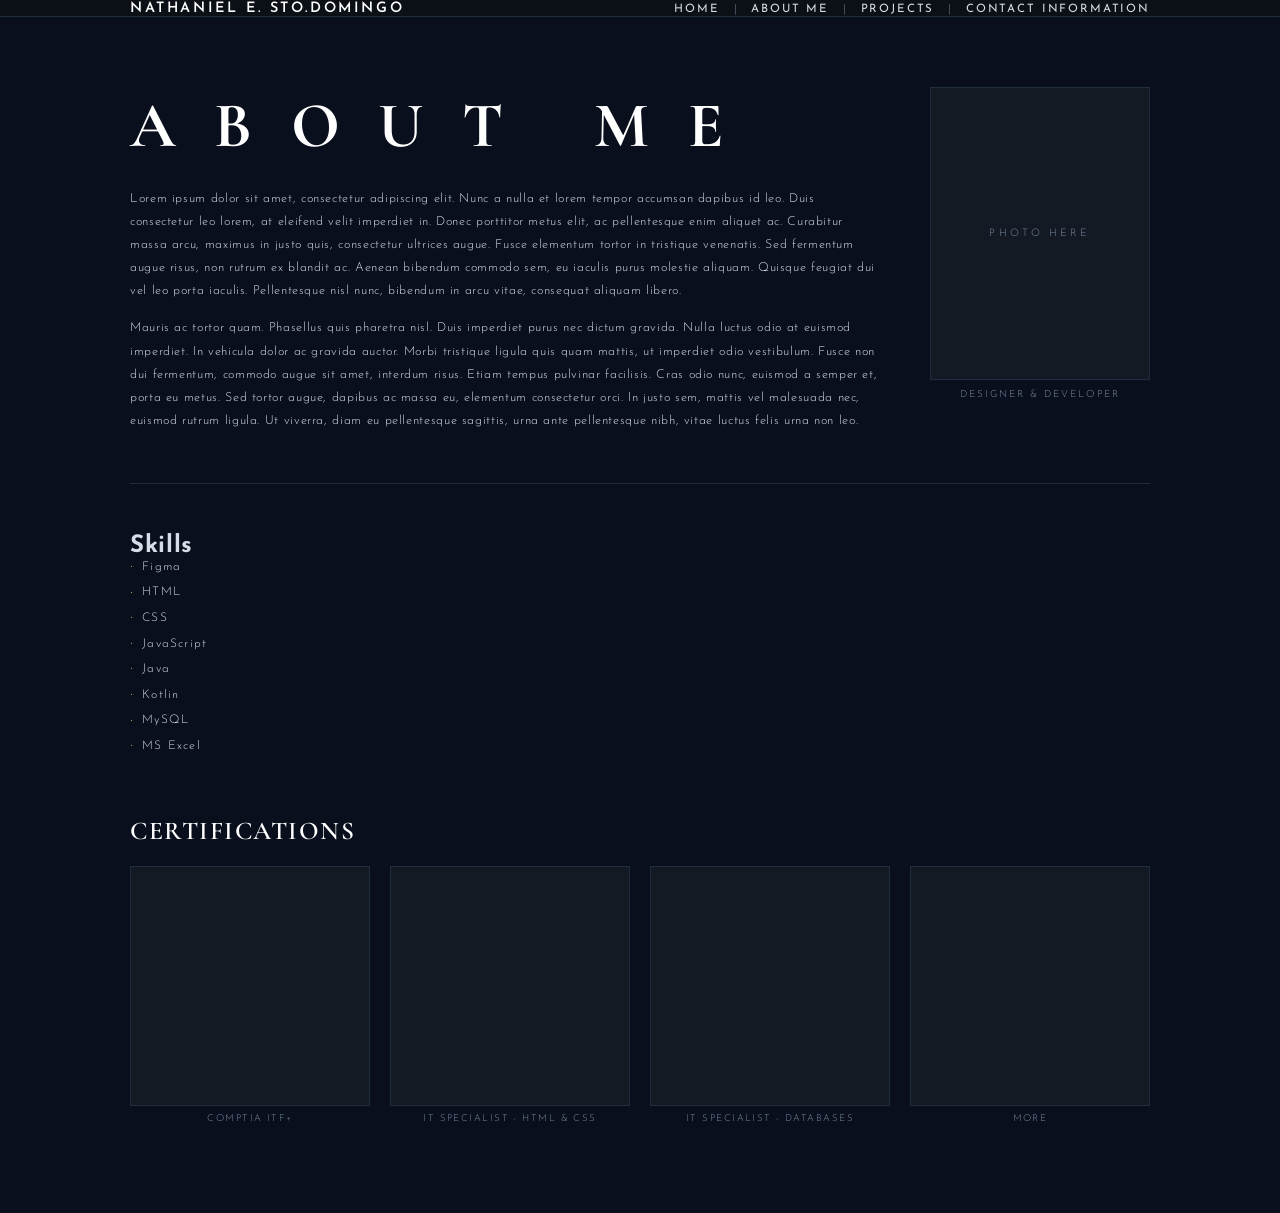
==== about.html @ 39897325 "added about me page and css for it" ====
<!DOCTYPE html>
    <html lang="en">
        <head>
            <meta charset="UTF-8"/>
            <meta name="viewport" content="width=device-width, initial-scale=1.0"/>
            <title>About Me — Nathaniel E. Sto.Domingo</title>
            <link rel="stylesheet" href="styles.css">
        </head>

        <body>
            <header>
                <nav class="container">
                    <a href="index.html" class="nav-logo">Nathaniel E. Sto.Domingo</a>
                    <ul class="nav-links">
                        <li><a href="index.html">Home</a></li>
                        <li><a href="about.html">About Me</a></li>
                        <li><a href="projects.html">Projects</a></li>
                        <li><a href="contact.html">Contact Information</a></li>
                    </ul>
                </nav>
            </header>

            <main>
                <section id="about">
                    <div class="container">

                        <div class="about-top">
                            <div class="about-text">
                                <h1 class="about-title">About Me</h1>
                                <p class="about-bio">
                                    Lorem ipsum dolor sit amet, consectetur adipiscing elit. Nunc a nulla et lorem
                                    tempor accumsan dapibus id leo. Duis consectetur leo lorem, at eleifend velit
                                    imperdiet in. Donec porttitor metus elit, ac pellentesque enim aliquet ac.
                                    Curabitur massa arcu, maximus in justo quis, consectetur ultrices augue.
                                    Fusce elementum tortor in tristique venenatis. Sed fermentum augue risus,
                                    non rutrum ex blandit ac. Aenean bibendum commodo sem, eu iaculis purus
                                    molestie aliquam. Quisque feugiat dui vel leo porta iaculis. Pellentesque nisl
                                    nunc, bibendum in arcu vitae, consequat aliquam libero.
                                </p>

                                <p class="about-bio">
                                    Mauris ac tortor quam. Phasellus quis pharetra nisl. Duis imperdiet purus nec
                                    dictum gravida. Nulla luctus odio at euismod imperdiet. In vehicula dolor ac
                                    gravida auctor. Morbi tristique ligula quis quam mattis, ut imperdiet odio
                                    vestibulum. Fusce non dui fermentum, commodo augue sit amet, interdum
                                    risus. Etiam tempus pulvinar facilisis. Cras odio nunc, euismod a semper et,
                                    porta eu metus. Sed tortor augue, dapibus ac massa eu, elementum
                                    consectetur orci. In justo sem, mattis vel malesuada nec, euismod rutrum
                                    ligula. Ut viverra, diam eu pellentesque sagittis, urna ante pellentesque nibh,
                                    vitae luctus felis urna non leo.
                                </p>
                            </div>

                            <div class="about-photo">
                                <div class="about-photo-frame">
                                    <div class="placeholder">photo here</div>
                                </div>
                                <p class="about-photo-label">Designer &amp; Developer</p>
                            </div>
                        </div>

                        <hr class="about-divider">

                        <div class="about-bottom">
                            <div class="about-skills">
                                <h2 class="about-subtitles">Skills</h2>
                                <ul class="skills-list">
                                    <li>Figma</li>
                                    <li>HTML</li>
                                    <li>CSS</li>
                                    <li>JavaScript</li>
                                    <li>Java</li>
                                    <li>Kotlin</li>
                                    <li>MySQL</li>
                                    <li>MS Excel</li>
                                </ul>
                            </div>

                            <div class="about-certs">
                                <h2 class="about-subtitle">Certifications</h2>
                                <div class="certs-grid">

                                    <div class="cert-item">
                                        <div class="cert-frame">
                                            <div class="placeholder"></div>
                                        </div>
                                        <p class="cert-label">CompTIA ITF+</p>
                                    </div>

                                    <div class="cert-item">
                                        <div class="cert-frame">
                                            <div class="placeholder"></div>
                                        </div>
                                        <p class="cert-label">IT Specialist - HTML & CSS</p>
                                    </div>

                                    <div class="cert-item">
                                        <div class="cert-frame">
                                            <div class="placeholder"></div>
                                        </div>
                                        <p class="cert-label">IT Specialist - Databases</p>
                                    </div>

                                    <div class="cert-item">
                                        <div class="cert-frame">
                                            <div class="placeholder"></div>
                                        </div>
                                        <p class="cert-label">More</p>
                                    </div>

                                </div>
                            </div>

                        </div>
                    </div>
                </section>
            </main>

            <footer></footer>
            
        </body>
    </html>
---- styles.css ----
@import url('https://fonts.googleapis.com/css2?family=Cormorant+Garamond:wght@400;600;700&family=Josefin+Sans:wght@300;400;600&display=swap');

:root {
    --background: #0A0F1E;
    --surface: #131a24;
    --border: #1e2d40;
    --gold:#c9a96e;
    --gold-light: #e8c98a;
    --white: #ffffff;
    --text: #d4dde8;
    --text-dim: #7a8fa6;

    --font-display: 'Cormorant Garamond', serif;
    --font-ui: 'Josefin Sans', sans-serif;
}

*, *::before, *::after {
    box-sizing: border-box;
    margin: 0;
    padding: 0;
}

html {
    scroll-behavior: smooth;
}

body {
    background-color: var(--background);
    color: var(--text);
    font-family: var(--font-ui);
    font-weight: 300;
    letter-spacing: 0.04em;
}

a {
    text-decoration: none;
    color: inherit;
}

ul {
    list-style:none;
}

.container {
    max-width: 1100px;
    margin: 0 auto;
    padding: 0 40px;
}

header {
    position: sticky;
    top: 0;
    z-index: 100;
    background: rgba(13,17,23,0.9);
    backdrop-filter: blur(10px);
    border-bottom: 1px solid var(--border);
}

nav {
    display: flex;
    align-items: center;
    justify-content: space-between;
    padding: 20px 40px;
}

.nav-logo {
    font-family: var(--font-ui);
    font-size: 0.9rem;
    font-weight: 600;
    letter-spacing: 0.18em;
    text-transform: uppercase;
    color: var(--white);
    transition: color 0.25s;
}

.nav-logo:hover {
    color: var(--gold);
}

.nav-links {
    display: flex;
    align-items: center;
    gap: 0;
}

.nav-links li:not(:last-child)::after {
    content: '|';
    color: var(--text-dim);
    margin: 0 14px;
    font-size: 0.7rem;
}

.nav-links a {
    font-family: var(--font-ui);
    font-size: 0.72rem;
    font-weight: 400;
    letter-spacing: 0.16em;
    text-transform: uppercase;
    color: var(--text);
    position: relative;
    transition: color 0.25s;
}

.nav-links a::after {
    content: '';
    position: absolute;
    bottom: -2px;
    left: 0;
    width: 0;
    height: 1px;
    background: var(--gold);
    transition: width 0.3s ease;
}

.nav-links a:hover {
    color: var(--white);
}

.nav-links a:hover::after {
    width: 100%;
}

/*intro section*/

#home {
    padding: 90px 0 80px;
}

.intro-inner {
    display: grid;
    grid-template-columns: 1fr 360px;
    gap: 60px;
    align-items: center;
    padding: 16px;
}

.intro-label {
    font-family: var(--font-ui);
    font-size: 0.68rem;
    letter-spacing: 0.3em;
    text-transform: uppercase;
    color: var(--gold);
    margin-bottom: 16px;
}

.intro-title {
    font-family: var(--font-display);
    font-size: clamp(3rem,6vw,5rem);
    font-weight: 700;
    color: var(--white);
    text-transform: uppercase;
    letter-spacing: 0.06em;
    line-height: 1;
    margin-bottom: 28px;
}

.intro-body {
    font-size: 0.82rem;
    line-height: 1.85;
    color: var(--text);
    max-width: 460px;
}

.intro-body p + p {
    margin-top: 16px;
}

.intro-image {
    position: relative;
}

.intro-image-frame {
    width: 100%;
    aspect-ratio: 4/5;
    background: var(--surface);
    border: 1px solid var(--border);
    overflow: hidden;
}

.intro-image-frame img {
    width: 100%;
    height: 100%;
    object-fit: cover;
    display: block;
}

.placeholder {
    width: 100%;
    height: 100%;
    display: flex;
    align-items: center;
    justify-content: center;
    font-family: var(--font-ui);
    font-size: 0.65rem;
    letter-spacing: 0.3em;
    text-transform: uppercase;
    color: var(--text-dim);
}

.intro-image::before {
    content: '';
    position: absolute;
    top: -10px;
    right: -10px;
    width: 50px;
    height: 50px;
    border-top: 2px solid var(--gold);
    border-right: 2px solid var(--gold);
}

.intro-image::after {
    content: '';
    position: absolute;
    bottom: -10px;
    left: -10px;
    width: 50px;
    height: 50px;
    border-bottom: 2px solid var(--gold);
    border-left: 2px solid var(--gold);
}

/*carousel section*/
#projects {
    padding: 70px 0 90px;
    border-top: 1px solid var(--border);
}

.section-heading {
    font-family: var(--font-ui);
    font-size: 0.75rem;
    font-weight: 600;
    letter-spacing: 0.28em;
    text-transform: uppercase;
    color: var(--white);
    padding-left: 16px;
    border-left: 3px solid var(--gold);
    margin-bottom: 50px;
}

.carousel-main {
    position: relative;
}

.carousel-track-container {
    overflow: hidden;
    border: 1px solid var(--border);
    background: var(--surface);
}

.carousel-track {
    display: flex;
    transition: transform 0.5s cubic-bezier(0.4,0,0.2,1);
}

.carousel-slide {
    min-width: 100%;
    aspect-ratio: 16/7;
    display: flex;
    flex-direction: column;
    align-items: center;
    justify-content: center;
    gap: 12px;
    padding: 40px;
}

.slide-label {
    font-family: var(--font-ui);
    font-size: 0.6rem;
    letter-spacing: 0.35em;
    text-transform: uppercase;
    color: var(--gold);
}

.slide-title {
    font-family: var(--font-display);
    font-size: clamp(1.6rem,3vw,2.4rem);
    font-weight: 600;
    color: var(--white);
    text-align: center;
}

.slide-desc {
    font-size: 0.78rem;
    color: var(--text-dim);
    text-align: center;
    max-width: 480px;
    line-height: 1.7;
}

.slide-tag {
    font-family: var(--font-ui);
    font-size: 0.6rem;
    letter-spacing: 0.2em;
    text-transform: uppercase;
    padding: 5px 14px;
    border: 1px solid var(--border);
    color: var(--text-dim);
    margin-top: 6px;
}

.carousel-btn {
    position: absolute;
    top: 50%;
    transform: translateY(-50%);
    width: 44px;
    height: 44px;
    background: rgba(13,17,23,0.8);
    border: 1px solid var(--border);
    color: var(--white);
    font-size: 1.4rem;
    cursor: pointer;
    display: flex;
    align-items: center;
    justify-content: center;
    transition: background 0.2s, border-color 0.2s, color 0.2s;
    z-index: 10;
}

.carousel-btn:hover {
    background: var(--gold);
    border-color: var(--gold);
    color: var(--background);
}

.carousel-btn.prev {left: 16px; right: auto;}
.carousel-btn.next {right: 16px; left: auto;}

.carousel-dots {
    display: flex;
    justify-content: center;
    gap: 8px;
    margin-top: 20px;
}

.dot {
    width: 8px;
    height: 8px;
    border-radius: 50%;
    background: var(--border);
    border: none;
    cursor: pointer;
    transition: background 0.25s, transform 0.25s;
    padding: 0;
}

.dot.active {
    background: var(--gold);
    transform: scale(1.3);
}

.slide-link {
    font-family: var(--font-ui);
    font-size: 0.65rem;
    letter-spacing: 0.2em;
    text-transform: uppercase;
    color: var(--gold);
    border-bottom: 1px solid var(--gold);
    padding-bottom: 2px;
    margin-top: 6px;
    transition: color 0.2s;
}

.slide-link:hover {
    color: var(--gold-light);
}

.carousel-footer {
    display: flex;
    justify-content: center;
    margin-top: 30px;
}

.btn-outline {
    font-family: var(--font-ui);
    font-size: 0.7rem;
    letter-spacing: 0.2em;
    text-transform: uppercase;
    padding: 12px 28px;
    border: 1px solid var(--text-dim);
    color: var(--text);
    transition: border-color 0.25s, color 0.25s;
}

.btn-outline:hover {
    border-color: var(--gold);
    color: var(--gold);
}

/*about me page*/

#about {
    padding:70px 0 90px;
}

.about-top {
    display: grid;
    grid-template-columns: 1fr 220px;
    gap: 50px;
    align-items: start;
    margin-bottom: 50px;
}

.about-title {
    font-family: var(--font-display);
    font-size: clamp(2.5rem,5vw,4rem);
    font-weight: 700;
    color: var(--white);
    text-transform: uppercase;
    letter-spacing: 0.6em;
    margin-bottom: 24px;
}

.about-bio {
    font-size: 0.78rem;
    line-height: 1.85;
    color: var(--text);
}

.about-bio + .about-bio {
    margin-top: 14px;
}

.about-photo {
    display: flex;
    flex-direction: column;
    align-items: center;
    gap: 10px;
}

.about-photo-frame {
    width: 100%;
    aspect-ratio: 3/4;
    background: var(--surface);
    border: 1px solid var(--border);
    overflow: hidden;
}

.about-photo-frame img {
    width: 100%;
    height: 100%;
    object-fit: cover;
    display: block;
}

.about-photo-label {
    font-family: var(--font-ui);
    font-size:0.62rem;
    letter-spacing: 0.2em;
    text-transform: uppercase;
    color: var(--text-dim);
    text-align: center;
}

.about-divider {
    border: none;
    border-top: 1px solid var(--border);
    margin-bottom: 50px;
}

.about-bottom {
    display: grid;
    grid-template-column: 200px 1fr;
    gap: 60px;
    align-items: start;
}

.about-subtitle {
    font-family: var(--font-display);
    font-size: 1.6rem;
    font-weight: 600;
    color: var(--white);
    text-transform: uppercase;
    letter-spacing: 0.06em;
    margin-bottom: 20px;
}

.skills-list {
    display: flex;
    flex-direction: column;
    gap: 8px;
}

.skills-list li {
    font-family: var(--font-ui);
    font-size: 0.75rem;
    letter-spacing: 0.1em;
    color: var(--text);
    display: flex;
    align-items: center;
    gap: 8px;
}

.skills-list li::before {
    content: '·';
    color: var(--gold);
    font-size: 1.1rem;
    line-height: 1;
}

.certs-grid {
    display: grid;
    grid-template-columns: repeat(4,1fr);
    gap: 20px;
}

.cert-item {
    display: flex;
    flex-direction: column;
    align-items: center;
    gap: 8px;
}

.cert-frame {
    width: 100%;
    aspect-ratio: 1/1;
    background: var(--surface);
    border: 1px solid var(--border);
    overflow: hidden;
}

.cert-frame img {
    width: 100%;
    height: 100%;
    object-fit: cover;
    display: block;
}

.cert-label {
    font-family: var(--font-ui);
    font-size: 0.6rem;
    letter-spacing: 0.15em;
    text-transform: uppercase;
    color: var(--text-dim);
    text-align: center;
}
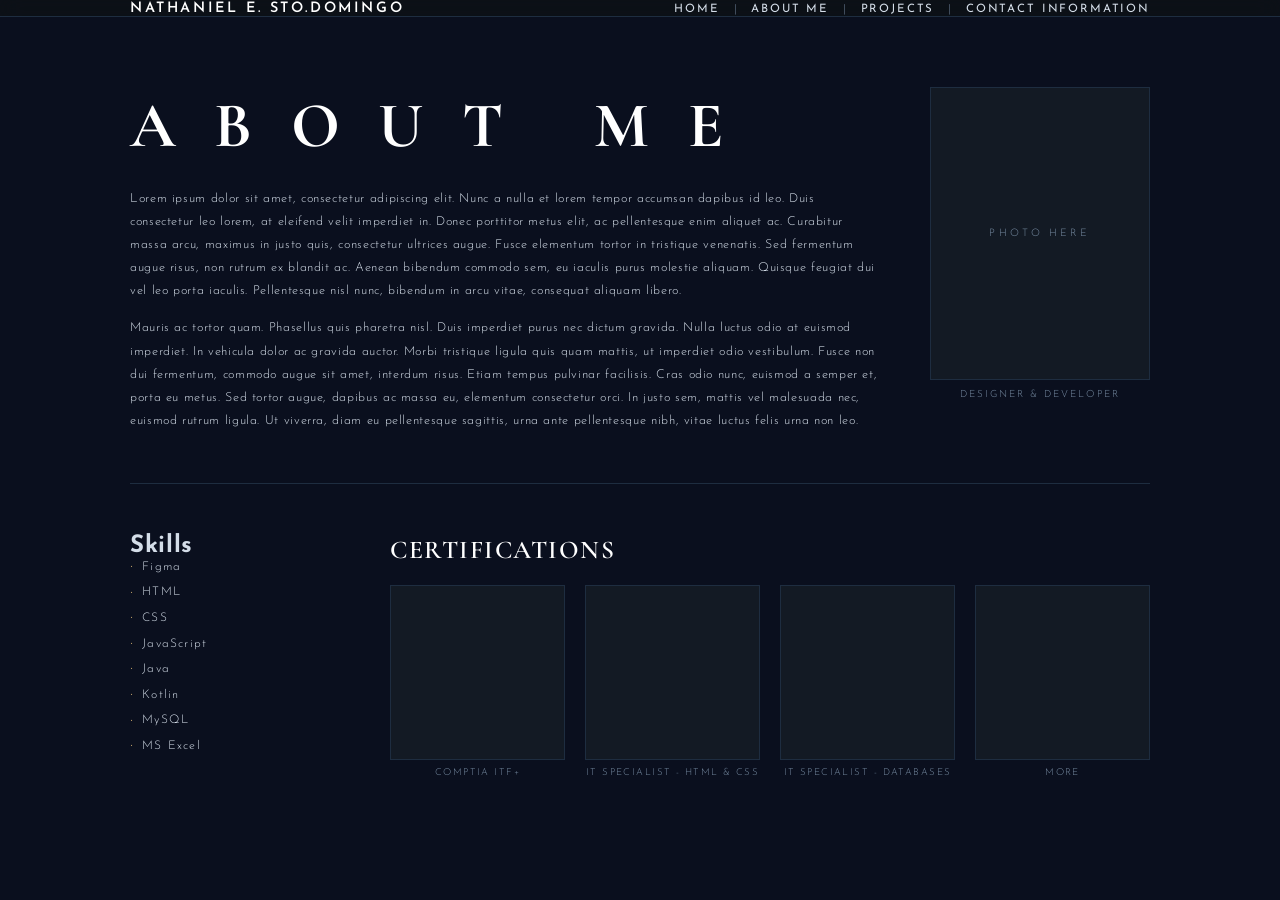
==== commit e6f10c10: "contact page done, fixed an error in about page" ====
--- a/about.html
+++ b/about.html
@@ -59,7 +59,7 @@
                             </div>
                         </div>
 
-                        <hr class="about-divider">
+                        <hr class="divider">
 
                         <div class="about-bottom">
                             <div class="about-skills">
--- a/styles.css
+++ b/styles.css
@@ -451,7 +451,7 @@
     text-align: center;
 }
 
-.about-divider {
+.divider {
     border: none;
     border-top: 1px solid var(--border);
     margin-bottom: 50px;
@@ -459,7 +459,7 @@
 
 .about-bottom {
     display: grid;
-    grid-template-column: 200px 1fr;
+    grid-template-columns: 200px 1fr;
     gap: 60px;
     align-items: start;
 }
@@ -532,4 +532,69 @@
     text-transform: uppercase;
     color: var(--text-dim);
     text-align: center;
+}
+
+/*contact info page*/
+#contact {
+    padding: 70px 0 90px;
+}
+
+.contact-header {
+    margin-bottom:30px;
+}
+
+.contact-title {
+    font-family: var(--font-display);
+    font-size: clamp(2.2rem, 5vw, 3.8rem);
+    font-weight: 700;
+    color: var(--white);
+    text-transform: uppercase;
+    letter-spacing: 0.06em;
+    line-height: 1;
+    margin-bottom: 10px;
+}
+
+.contact-subtitle {
+    font-family: var(--font-ui);
+    font-size: 0.75rem;
+    letter-spacing: 0.15em;
+    color: var(--text-dim);
+}
+
+.contact-block {
+    margin-bottom: 50px;
+}
+
+.contact-block-heading {
+    font-family: var(--font-ui);
+    font-size: 0.75rem;
+    font-weight: 600;
+    letter-spacing: 0.28em;
+    text-transform: uppercase;
+    color: var(--white);
+    padding-left: 16px;
+    border-left: 3px solid var(--gold);
+    margin-bottom: 30px;
+}
+
+.contact-item {
+    display: flex;
+    flex-direction: column;
+    gap: 4px;
+    margin-bottom: 24px;
+}
+
+.contact-link {
+    font-family: var(--font-ui);
+    font-size: 0.82rem;
+    letter-spacing: 0.08em;
+    color: var(--white);
+    text-decoration: underline;
+    text-underline-offset: 4px;
+    text-decoration-color: var(--gold);
+    transition: color 0.2s;
+}
+
+.contact-link:hover {
+    color: var(--gold)
 }
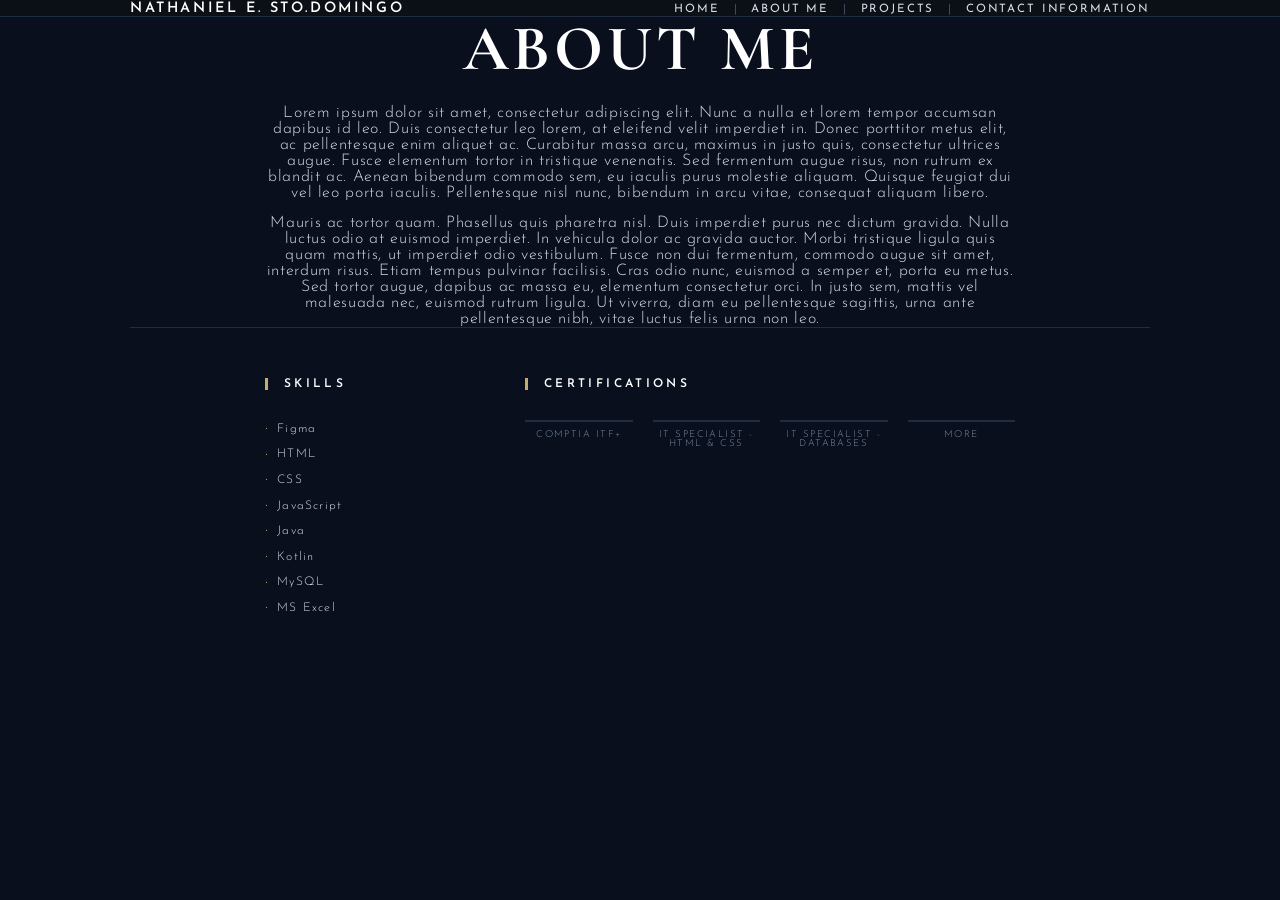
==== commit b12f54f0: "optimized code, fixed some errors" ====
--- a/about.html
+++ b/about.html
@@ -21,12 +21,12 @@
             </header>
 
             <main>
-                <section id="about">
+                <section id="about" class="page-section">
                     <div class="container">
 
                         <div class="about-top">
                             <div class="about-text">
-                                <h1 class="about-title">About Me</h1>
+                                <h1 class="page-title">About Me</h1>
                                 <p class="about-bio">
                                     Lorem ipsum dolor sit amet, consectetur adipiscing elit. Nunc a nulla et lorem
                                     tempor accumsan dapibus id leo. Duis consectetur leo lorem, at eleifend velit
@@ -50,20 +50,13 @@
                                     vitae luctus felis urna non leo.
                                 </p>
                             </div>
-
-                            <div class="about-photo">
-                                <div class="about-photo-frame">
-                                    <div class="placeholder">photo here</div>
-                                </div>
-                                <p class="about-photo-label">Designer &amp; Developer</p>
-                            </div>
                         </div>
 
                         <hr class="divider">
 
                         <div class="about-bottom">
                             <div class="about-skills">
-                                <h2 class="about-subtitles">Skills</h2>
+                                <h2 class="block-heading">Skills</h2>
                                 <ul class="skills-list">
                                     <li>Figma</li>
                                     <li>HTML</li>
@@ -77,32 +70,32 @@
                             </div>
 
                             <div class="about-certs">
-                                <h2 class="about-subtitle">Certifications</h2>
+                                <h2 class="block-heading">Certifications</h2>
                                 <div class="certs-grid">
 
                                     <div class="cert-item">
-                                        <div class="cert-frame">
+                                        <div class="image-frame image-frame-square">
                                             <div class="placeholder"></div>
                                         </div>
                                         <p class="cert-label">CompTIA ITF+</p>
                                     </div>
 
                                     <div class="cert-item">
-                                        <div class="cert-frame">
+                                        <div class="image-frame image-frame-square">
                                             <div class="placeholder"></div>
                                         </div>
                                         <p class="cert-label">IT Specialist - HTML & CSS</p>
                                     </div>
 
                                     <div class="cert-item">
-                                        <div class="cert-frame">
+                                        <div class="image-frame image-frame-square">
                                             <div class="placeholder"></div>
                                         </div>
                                         <p class="cert-label">IT Specialist - Databases</p>
                                     </div>
 
                                     <div class="cert-item">
-                                        <div class="cert-frame">
+                                        <div class="image-frame image-frame-square">
                                             <div class="placeholder"></div>
                                         </div>
                                         <p class="cert-label">More</p>
@@ -118,5 +111,6 @@
 
             <footer></footer>
             
+            <script src="script.js"></script>
         </body>
     </html>
--- a/styles.css
+++ b/styles.css
@@ -47,6 +47,43 @@
     padding: 0 40px;
 }
 
+.page-section {
+    padding: 70 0 90px;
+}
+
+.page-section-bordered {
+    border-top: 1px solid var(--border);
+}
+
+.block-heading {
+    font-family: var(--font-ui);
+    font-size: 0.75rem;
+    font-weight: 600;
+    letter-spacing: 0.28em;
+    text-transform: uppercase;
+    color: var(--white);
+    padding-left: 16px;
+    border-left: 3px solid var(--gold);
+    margin-bottom: 30px;
+}
+
+.page-title {
+    font-family: var(--font-display);
+    font-size: clamp(2.5rem,5vw,4rem);
+    font-weight: 700;
+    color: var(--white);
+    text-transform: uppercase;
+    letter-spacing: 0.06em;
+    line-height: 1;
+    margin-bottom: 24px;
+}
+
+.divider {
+    border: none;
+    border-top: 1px solid var(--border);
+    margin-bottom: 50px;
+}
+
 header {
     position: sticky;
     top: 0;
@@ -120,18 +157,36 @@
     width: 100%;
 }
 
+.image-frame {
+    width: 100%;
+    background: var(--surface);
+    border: 1px solid var(--border);
+    overflow: hidden;
+}
+
+.image-frame img {
+    width: 100%;
+    height: 100%;
+    object-fit: cover;
+    display: block;
+}
+
+.image-frame-portrait {aspect-ratio:4/5;}
+.image-frame-tall {aspect-ratio:3/4};
+.image-frame-square {aspect-ratio:1/1};
+
 /*intro section*/
-
-#home {
-    padding: 90px 0 80px;
-}
-
 .intro-inner {
     display: grid;
-    grid-template-columns: 1fr 360px;
-    gap: 60px;
-    align-items: center;
-    padding: 16px;
+    grid-template-columns: 1fr;
+    max-width: 700px;
+    margin: 0 auto;
+    text-align: center;
+}
+
+.intro-text {
+    text-align: center;
+    margin: 0 auto;
 }
 
 .intro-label {
@@ -155,33 +210,16 @@
 }
 
 .intro-body {
-    font-size: 0.82rem;
-    line-height: 1.85;
-    color: var(--text);
-    max-width: 460px;
+    max-width: 100%;
+    text-align: center;
+}
+
+.intro-body p {
+    text-align: center;
 }
 
 .intro-body p + p {
     margin-top: 16px;
-}
-
-.intro-image {
-    position: relative;
-}
-
-.intro-image-frame {
-    width: 100%;
-    aspect-ratio: 4/5;
-    background: var(--surface);
-    border: 1px solid var(--border);
-    overflow: hidden;
-}
-
-.intro-image-frame img {
-    width: 100%;
-    height: 100%;
-    object-fit: cover;
-    display: block;
 }
 
 .placeholder {
@@ -197,46 +235,7 @@
     color: var(--text-dim);
 }
 
-.intro-image::before {
-    content: '';
-    position: absolute;
-    top: -10px;
-    right: -10px;
-    width: 50px;
-    height: 50px;
-    border-top: 2px solid var(--gold);
-    border-right: 2px solid var(--gold);
-}
-
-.intro-image::after {
-    content: '';
-    position: absolute;
-    bottom: -10px;
-    left: -10px;
-    width: 50px;
-    height: 50px;
-    border-bottom: 2px solid var(--gold);
-    border-left: 2px solid var(--gold);
-}
-
 /*carousel section*/
-#projects {
-    padding: 70px 0 90px;
-    border-top: 1px solid var(--border);
-}
-
-.section-heading {
-    font-family: var(--font-ui);
-    font-size: 0.75rem;
-    font-weight: 600;
-    letter-spacing: 0.28em;
-    text-transform: uppercase;
-    color: var(--white);
-    padding-left: 16px;
-    border-left: 3px solid var(--gold);
-    margin-bottom: 50px;
-}
-
 .carousel-main {
     position: relative;
 }
@@ -387,74 +386,25 @@
 }
 
 /*about me page*/
-
-#about {
-    padding:70px 0 90px;
-}
-
 .about-top {
     display: grid;
-    grid-template-columns: 1fr 220px;
-    gap: 50px;
-    align-items: start;
-    margin-bottom: 50px;
-}
-
-.about-title {
-    font-family: var(--font-display);
-    font-size: clamp(2.5rem,5vw,4rem);
-    font-weight: 700;
-    color: var(--white);
-    text-transform: uppercase;
-    letter-spacing: 0.6em;
-    margin-bottom: 24px;
+    grid-template-columns: 1fr;
+    max-width: 750px;
+    margin: 0 auto;
+    text-align: center;
+}
+
+.about-text {
+    text-align: center;
+    margin: 0 auto;
 }
 
 .about-bio {
-    font-size: 0.78rem;
-    line-height: 1.85;
-    color: var(--text);
+    text-align: center;
 }
 
 .about-bio + .about-bio {
     margin-top: 14px;
-}
-
-.about-photo {
-    display: flex;
-    flex-direction: column;
-    align-items: center;
-    gap: 10px;
-}
-
-.about-photo-frame {
-    width: 100%;
-    aspect-ratio: 3/4;
-    background: var(--surface);
-    border: 1px solid var(--border);
-    overflow: hidden;
-}
-
-.about-photo-frame img {
-    width: 100%;
-    height: 100%;
-    object-fit: cover;
-    display: block;
-}
-
-.about-photo-label {
-    font-family: var(--font-ui);
-    font-size:0.62rem;
-    letter-spacing: 0.2em;
-    text-transform: uppercase;
-    color: var(--text-dim);
-    text-align: center;
-}
-
-.divider {
-    border: none;
-    border-top: 1px solid var(--border);
-    margin-bottom: 50px;
 }
 
 .about-bottom {
@@ -462,6 +412,8 @@
     grid-template-columns: 200px 1fr;
     gap: 60px;
     align-items: start;
+    max-width: 750px;
+    margin: 0 auto;
 }
 
 .about-subtitle {
@@ -510,21 +462,6 @@
     gap: 8px;
 }
 
-.cert-frame {
-    width: 100%;
-    aspect-ratio: 1/1;
-    background: var(--surface);
-    border: 1px solid var(--border);
-    overflow: hidden;
-}
-
-.cert-frame img {
-    width: 100%;
-    height: 100%;
-    object-fit: cover;
-    display: block;
-}
-
 .cert-label {
     font-family: var(--font-ui);
     font-size: 0.6rem;
@@ -535,23 +472,8 @@
 }
 
 /*contact info page*/
-#contact {
-    padding: 70px 0 90px;
-}
-
 .contact-header {
     margin-bottom:30px;
-}
-
-.contact-title {
-    font-family: var(--font-display);
-    font-size: clamp(2.2rem, 5vw, 3.8rem);
-    font-weight: 700;
-    color: var(--white);
-    text-transform: uppercase;
-    letter-spacing: 0.06em;
-    line-height: 1;
-    margin-bottom: 10px;
 }
 
 .contact-subtitle {
@@ -563,18 +485,6 @@
 
 .contact-block {
     margin-bottom: 50px;
-}
-
-.contact-block-heading {
-    font-family: var(--font-ui);
-    font-size: 0.75rem;
-    font-weight: 600;
-    letter-spacing: 0.28em;
-    text-transform: uppercase;
-    color: var(--white);
-    padding-left: 16px;
-    border-left: 3px solid var(--gold);
-    margin-bottom: 30px;
 }
 
 .contact-item {
